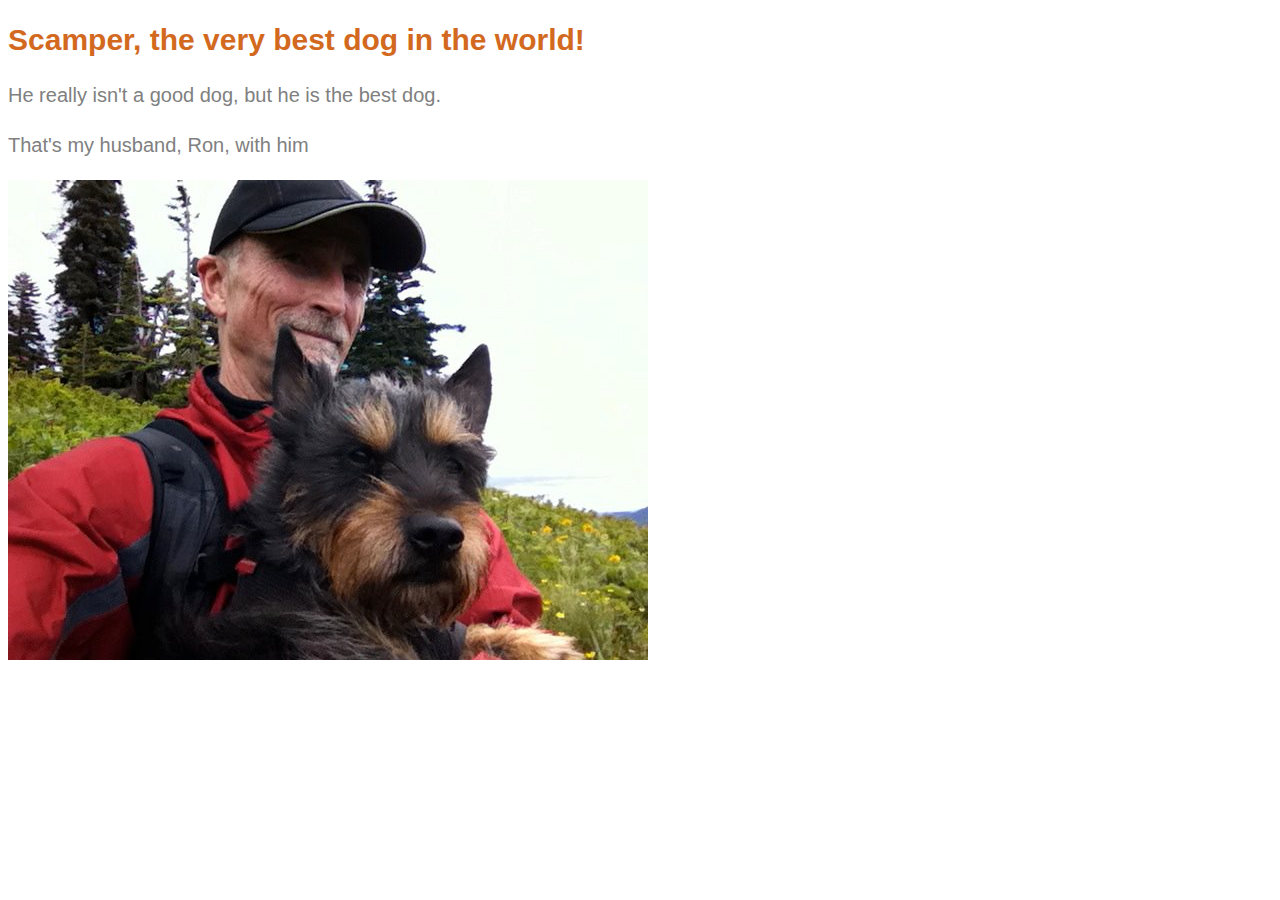
==== index.html @ 9b5d0079 "renaming pet.html to index.html" ====
<!DOCTYPE html>
<html>
  <head>
    <link href="css/suzi_web_page.css" rel="stylesheet" type="text/css">
    <title>My Dog Scamper</title>
  </head>
  <body>
    <h1>Scamper, the very best dog in the world!</h1>
    <p>He really isn't a good dog, but he is the best dog.</p>
    <p>That's my husband, Ron, with him</p>
    <img src="img/ronScamper.jpg" alt="a photo of my family">
  </body>
</html>
---- css/suzi_web_page.css ----
h1 {
  color: #D2691E;
  text-align: left;
  font-size: 30px;
  line-height: 40px;
  font-family: sans-serif;
}

h2 {
  color: 	#D3D3D3;
  text-align: left;
  font-style: italic;
  font-size: 20px;
  line-height: 30px;
  font-family: sans-serif;
}


p {
  color: 	#808080;
  text-align: left;
  font-style: normal;
  font-size: 20px;
  line-height: 30px;
  font-family: sans-serif;
}

ul {
  list-style-type: square;
  color: 	#808080;
  text-align: left;
  font-style: normal;
  font-size: 20px;
  line-height: 30px;
  font-family: sans-serif;
}

ol {
  list-style-type: upper-roman;;
  color: 	#808080;
  text-align: left;
  font-style: normal;
  font-size: 20px;
  line-height: 30px;
  font-family: sans-serif;
}
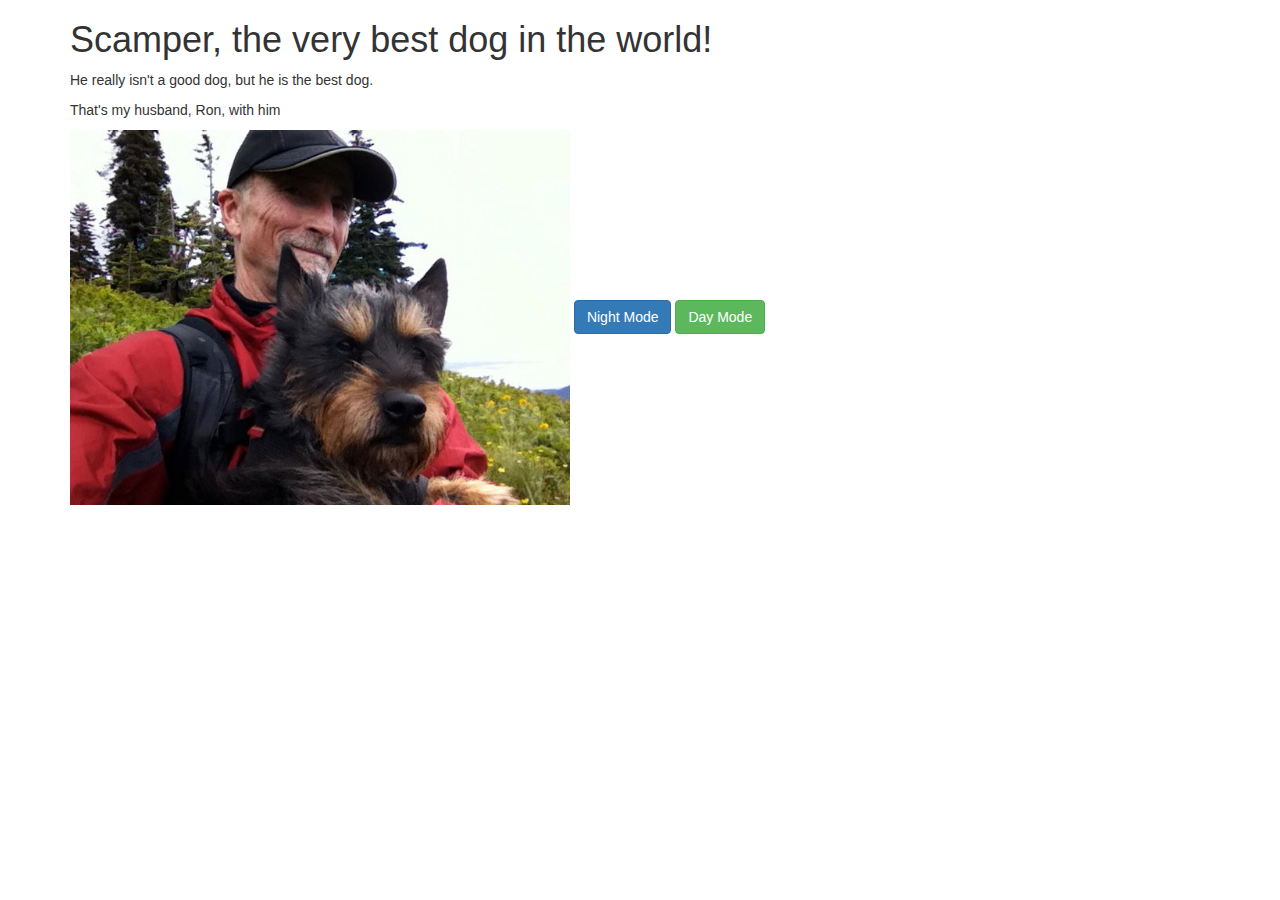
==== commit dcd90b2e: "add bootstrap, jquery, js scriptto create day and night mode buttons" ====
--- a/index.html
+++ b/index.html
@@ -1,13 +1,20 @@
 <!DOCTYPE html>
 <html>
   <head>
-    <link href="css/suzi_web_page.css" rel="stylesheet" type="text/css">
+    <link href="css/bootstrap.css" rel="stylesheet" type="text/css">
+    <link href="css/styles.css" rel="stylesheet" type="text/css">
+    <script src="js/jquery-3.1.1.js" type="text/javascript"></script>
+    <script src="js/scripts.js" type="text/javascript"></script>
     <title>My Dog Scamper</title>
   </head>
   <body>
-    <h1>Scamper, the very best dog in the world!</h1>
-    <p>He really isn't a good dog, but he is the best dog.</p>
-    <p>That's my husband, Ron, with him</p>
-    <img src="img/ronScamper.jpg" alt="a photo of my family">
+      <div class="container">
+        <h1>Scamper, the very best dog in the world!</h1>
+        <p>He really isn't a good dog, but he is the best dog.</p>
+        <p>That's my husband, Ron, with him</p>
+        <img src="img/ronScamper.jpg" alt="Ron and Scamper, my dog">
+        <button class="btn btn-primary" id="black">Night Mode</button>
+        <button class="btn btn-success" id="white">Day Mode</button>
+      </div>
   </body>
 </html>
